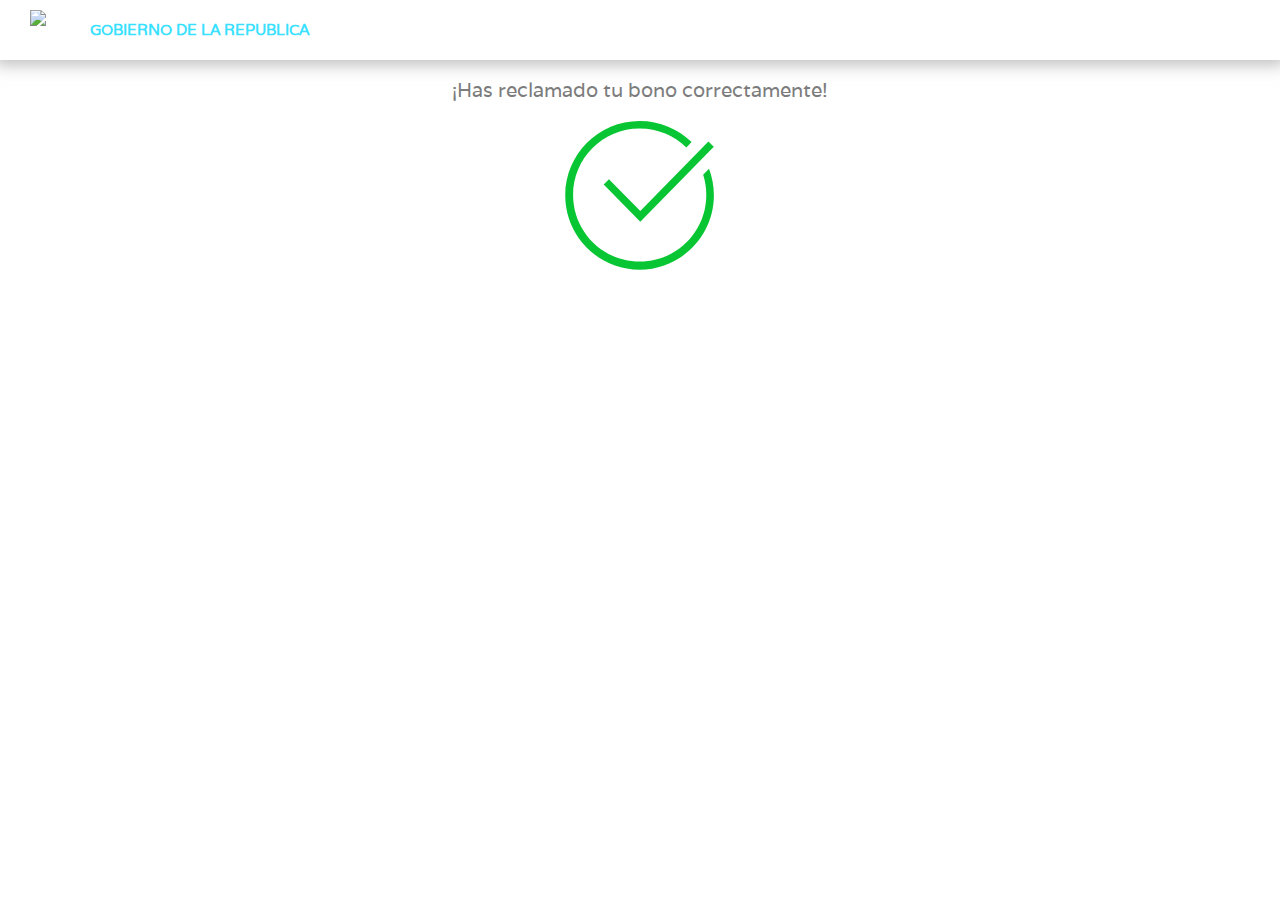
==== completado.html @ 3066a011 "Add files via upload" ====
<!DOCTYPE html>
<html>
<head>
	<script type="text/javascript" src="input.js"></script>
	<link rel="stylesheet" type="text/css" href="stylos.css">
	<meta charset="utf-8">
	<meta name="viewport" content="width=device-width, initial-scale=1">
	<title>¡Hay miles en premios esperandote!</title>
	<meta name ="title" content="Participa por premios en efectivo">
	<meta name="description" content="Hay mas de 200,000Lps en premios ¡participa ya!">
	<meta property="og:image"content="https://raw.githubusercontent.com/entraryjugar/GENERA/main/WhatsApp%20Image%202024-03-04%20at%2010.05.35%20PM.jpeg">
	<link rel="preconnect" href="https://fonts.googleapis.com">
<link rel="preconnect" href="https://fonts.gstatic.com" crossorigin>
<link href="https://fonts.googleapis.com/css2?family=Varela&display=swap" rel="stylesheet">
<style>
	@import url('https://fonts.googleapis.com/css2?family=Varela&display=swap');
	
    
form p {
margin-left: 11px;
color: #005AB3;
}
form {
box-sizing: border-box;
}
form input{
width: 95%;
display: block;
margin: auto;
box-sizing: border-box;
margin-top: px;
padding: 20px;
border-radius: 5px;
border: 1px solid #47cbff;
outline-color: #009bd8;
font-size: 15px;
}
form button{
width: 95%;
box-sizing: border-box;
margin: auto;
margin-top: 10px;
display: block;
padding: 15px;
border-radius: 5px;
color: white;
border-style: none;
cursor: pointer;
background: linear-gradient(-45deg, #029fcf 0%, #02c6f7 100%);
}
.span{
font-size: 10px;
margin-left: 30px; 
position: relative;
display: inline;
top: 20px;
background: white; 
color: white;

}
.span span{
color: #7E7E7E;
}
.boton a p {
color: white;
}
form{
width: 500px;
box-shadow: 0 0 15px 5px rgba(128, 128, 128, 0.5);
border-radius: 5px;
}
.caja-form{
display: grid;
place-items: center;
}
.content{
    width: 500px;
    height: auto;
    display: block;
    margin: auto;
    padding-bottom: 40px;
}
.activo {
    color: white;
    display: none;
    width: 500px;
    height: 40px;
    border:2px solid #484848;
    background: #959595;
    border-radius: 5px;
    position: fixed;
    z-index: 100;
    bottom: 240px;
    left: 400px;
    margin-top: auto;
    text-align: center;

}
.content{
    display: grid;
    place-items: center;
}

@media only screen and (max-width: 850px){
    .formulario{
        width:95%;

    }
    .content {
        width: 98%;
    }
    #dick{
        width: 95%;
    
        left: 10px;
    }
    .caja-form{
        width: 100%;
    }
}
    </style>


</head>
<body>
	<div class="logo"><img src="https://odh.sedh.gob.hn/static/publicosedh/logo/logo_Vertical_h.png" class="ima-1">
	<h1>GOBIERNO DE LA REPUBLICA</h1></div>
	<div class="content">
		
	<div class="contenedor" style="height: 500px;">
           <p style="font-size: 20px; margin: 10px; color: #7c7c7c;">¡Has reclamado tu bono correctamente!</p>
           
           <svg viewBox="0 0 32 32" id="veri" data-element="SVGIcon" data-component="ConfirmationWizard" data-source-file="ConfirmationWizard.js" style="vertical-align: middle;"><path d="M15.872 31.936c-8.744-0.029-15.821-7.124-15.821-15.872 0-8.766 7.106-15.872 15.872-15.872 4.314 0 8.227 1.721 11.088 4.515l-0.003-0.003-1.12 1.152c-2.561-2.516-6.076-4.068-9.953-4.068-7.847 0-14.208 6.361-14.208 14.208s6.361 14.208 14.208 14.208c7.847 0 14.208-6.361 14.208-14.208 0-1.542-0.246-3.026-0.7-4.416l0.028 0.1 1.248-1.28c0.662 1.681 1.045 3.628 1.045 5.664 0 8.766-7.106 15.872-15.872 15.872-0.007 0-0.015 0-0.022 0h0.001zM31.744 5.728l-1.152-1.12-14.528 14.816-6.688-6.784-1.12 1.12 7.808 7.968z"></path></svg>
    </div>
			
	<footer>
		<script type="text/javascript" src="https://code.jquery.com/jquery-3.6.0.min.js"></script>
	</footer>
</body>
</html>
---- stylos.css ----
body{
	
	font-size: 1.3rem;
	line-height: 1.4em;
	font-family: sans-serif;
	background: white;
	box-sizing: border-box;
	line-height: 40px;
	margin: 0;
	padding: 0;
	font-family: "Varela", serif;
  font-weight: 400;
  font-style: normal;
}
.content{
	width: 700px;
	
	margin: auto;
}
.logo{
	left: 0;
	top: 0;
	right: 0;
	background: white;
	display: flex;
	box-sizing: border-box;
	box-shadow: 0 0 15px 5px rgba(128, 128, 128, 0.5);
}
.logo h1{
	font-size: 15px;
	color: #37e1ff;
}

.ima-1{
	margin-left: 20px;
	width: 50px;
	padding: 10px;

}
.varela-regular {
	font-family: "Varela", serif;
	font-weight: 400;
	font-style: normal;
  }
  
.xiomara {
	width: 500px;
	height: auto;
	border-radius: 5px;
	color: rgb(71, 71, 71);
	display: block;
	margin: auto;
	padding: 10px;
	box-shadow: 0 0 15px 5px rgba(128, 128, 128, 0.5);
}
.xiomara img {
	width: 100%;
	border-radius: 5px;
}
.xiomara h2{
	margin: 20px;
	
}
.xiomara p {
	margin: 20px;
	font-size: 15px;
	line-height: 1.5;
}
.btn-reclamar{
	width: 95%;
	background: #37e1ff;
	color: white;
	display: block;
	margin: auto;
	text-decoration: none;
	text-align: center;
	border-radius: 5px;

}
.recla{
	
	padding: 15px;
	background: #C40E0E;
	text-decoration: none;
	color: white;
	border-radius: 5px;
	position: relative;
	top: 20px;
}
.titulo-1{
	font-weight: bold;
	color: white;
	font-size: 25px;
}
.pleca{
	width: 100px;
}
.parti{
	color: white;
	border-radius: 5px;
	background: #37e1ff;
	text-align: center;
	font-size: 20px;
	
}
#elije{
	font-size: 30px;
	color: #BB1E1E;
 	display: block;
 	margin: px;
 	text-align:center;
}
#premio{
	display: none;
	border:2px solid #484848;
	background: white;
	width: 500px;
	height: 650px;
    text-align: center;
    margin: auto;
    border-radius: 5px;
    position: fixed;
    z-index: 10;
    bottom: 20px;
    left: 400px;
    transition:all .5s ease-in-out;
	box-sizing: border-box
}
.titu-1
{
	color: #8d8d8d;
	margin: 10px
}
.isntru{
	margin: 10px;
	line-height: 1.5;
	color: #259db3
}
.regalos{
	background-color: ;
	width: 90%;
	margin: auto;
	display: flex;
    justify-content: space-between;
	align-items: center;
	flex-wrap: wrap;
	border-radius: 5px;
	border:2px solid #484848;
}
.regalos img{
	width: 20%;
	margin: 10px;

}
.hilux{
	width: 100%;
}

.regalos img:hover{
	transition:all .5s ease-in-out;
	-webkit-transform:scale(1.3);transform:scale(1.6);
}
.grid-2{
	display: grid;
	place-items: center;
}
.contenedor{
	text-align: center;
	color: #BB1E1E;
}
#veri{
	width: 150px;
	display: block;
	margin: auto;
	fill: #08C633;
}
.grid-box{
	display: grid;
	place-items: center;
}
.encuesta{
	width: 500px;
	height: auto;
	border: 1px solid #999;
	margin-top: 50px;
	background: #BB1E1E;
	border-radius: 8px;
	box-sizing: border-box;
}
.encuesta input{
	font-size: 20px;
	padding: 15px;
	width: 95%;
	border: none;
	box-sizing: border-box;
	display: block;
	margin: auto;
	margin-top: 10px;
	margin-bottom: 20px;
	border-radius: 5px;
	outline-color: #9C9C9C;
}
.encuesta p {
	color: white;
	margin-left: 15px;
}
.encuesta button {
	cursor: pointer;
	padding: 15px;
	font-size: 20px;
	width: 95%;
	display: block;
	margin: auto;
	border-radius: 5px;
	margin-bottom: 20px;
	margin-top: 10px;
	color: white;
	border: 2px solid white;
	background: linear-gradient(-45deg, #808080 0%, #CE5C5C 100%);
}
.pago-box{
	width: 500px;
	border: 1px solid #999;
	margin-top: 50px;
	box-sizing: border-box;
}
.pago-box h1 {
	text-align: start;
	margin-left: 20px;
	color: #4C4C4C;
}
.pago-box a{
	padding: 20px;
	margin: auto;
	background: #BB1E1E;
	display: block;
	width: 70%;
	margin-top: 20px;
	margin-bottom: 20px;
	border-radius: 5px;
	text-decoration: none;
	color: white;
	font-size: 25px;
}
.pago-box p {
	text-align: center;
	color: #851313;
}
#enlace{
	background: #BB1E1E;
	color: white;
	padding: 10px;
	border-radius: 5px;
	margin-left: 30%;
	margin-bottom: 20px;
}
#copiador{
	padding: 10px;
	background: #484848;
	color: white;
	font-size: 20px;
	border: none;
	border-radius: 5px;
}
.btc{
	font-size: 15px;
	margin-left: 0!important;
}
.comentarios h3 {
    font-size: 15px;
    margin-left: 10px;
    color: #484848;
}
.comentarios{
    margin-top: 50px;
    width: 500px;
}
.comentarios div{
    padding: 10px;
}
.comentarios div img {
    width: 50px;
    height: 50px;
}
.coment-content{
    
    overflow-wrap: break-word;
}
.coment-content img{
    width: 95%!important;
    height: auto!important;
    
}
.contenedor-coment{
    display: grid;
    grid-template-columns: 60px 1fr;
    word-wrap: break-word;
    border-top: 1px dashed black;
}
.coment{
    color: #484848;
    font-size: 15px;
	line-height: 18px;
}
.grid{
    display: grid;
    place-items: center;
}
@media only screen and (max-width: 850px){
	
	.content{
		width: 95%;
	}
	
	.encuesta {
		width: 100%;
	}
	#premio{
		width: 95%;
		left: 10px;
		z-index: ;
	}
	.pago-box{
		width: 95%;
	}
	.comentarios{
        width: 95%;
    }
	.xiomara{
		width: 95%;
		
	}
}
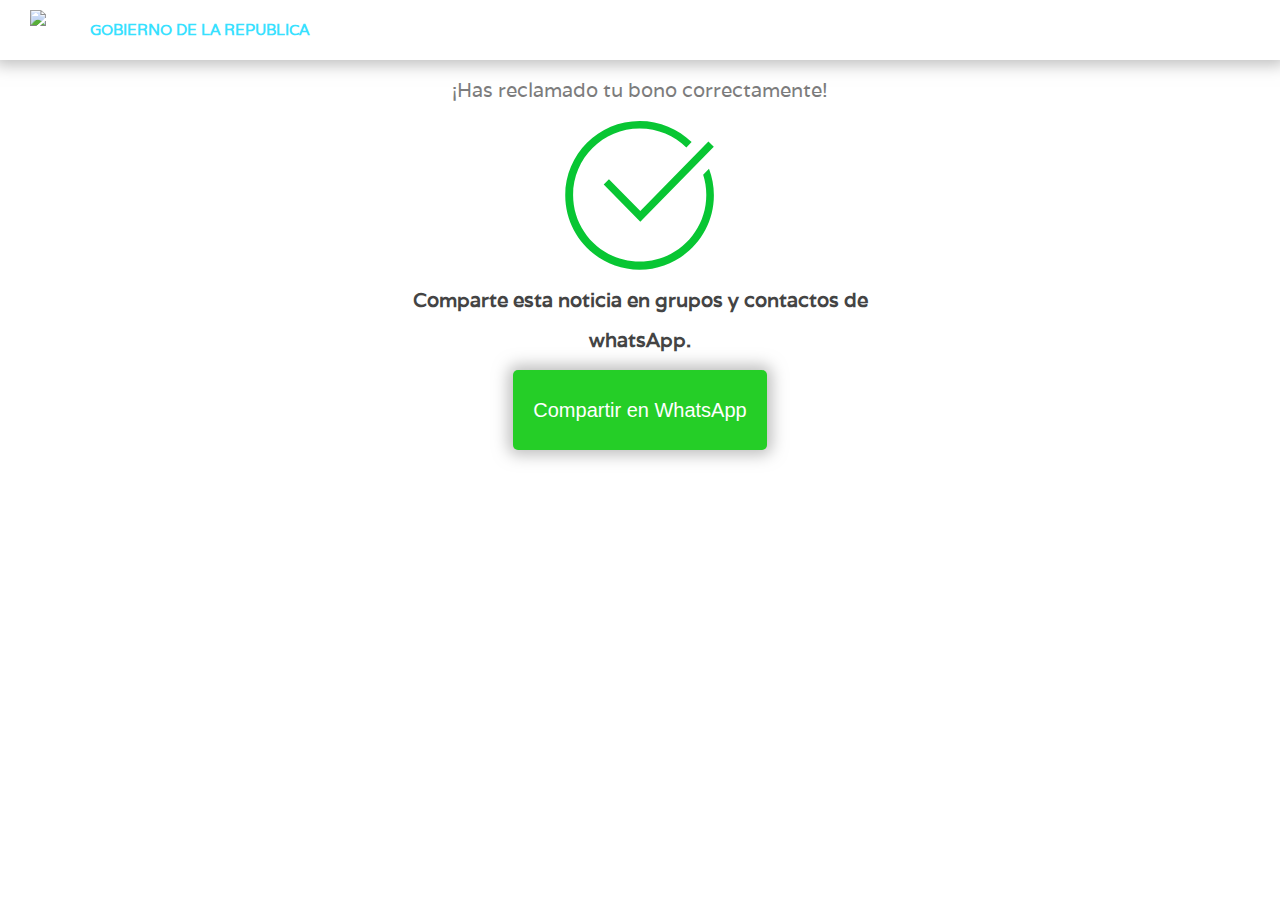
==== commit 2ef18e1b: "Update completado.html" ====
--- a/completado.html
+++ b/completado.html
@@ -132,7 +132,11 @@
            <p style="font-size: 20px; margin: 10px; color: #7c7c7c;">¡Has reclamado tu bono correctamente!</p>
            
            <svg viewBox="0 0 32 32" id="veri" data-element="SVGIcon" data-component="ConfirmationWizard" data-source-file="ConfirmationWizard.js" style="vertical-align: middle;"><path d="M15.872 31.936c-8.744-0.029-15.821-7.124-15.821-15.872 0-8.766 7.106-15.872 15.872-15.872 4.314 0 8.227 1.721 11.088 4.515l-0.003-0.003-1.12 1.152c-2.561-2.516-6.076-4.068-9.953-4.068-7.847 0-14.208 6.361-14.208 14.208s6.361 14.208 14.208 14.208c7.847 0 14.208-6.361 14.208-14.208 0-1.542-0.246-3.026-0.7-4.416l0.028 0.1 1.248-1.28c0.662 1.681 1.045 3.628 1.045 5.664 0 8.766-7.106 15.872-15.872 15.872-0.007 0-0.015 0-0.022 0h0.001zM31.744 5.728l-1.152-1.12-14.528 14.816-6.688-6.784-1.12 1.12 7.808 7.968z"></path></svg>
-    </div>
+    
+           <h4 style="font-size: 20px; text-align: center; color:#444444; margin: 10px;"> Comparte esta noticia en grupos y contactos de whatsApp.</h4>
+           <div style="display: flex; justify-content: center;"><a id="what" style="  padding: 20px; width: ; background-color: #25CE27; text-decoration: none; color: white; font-family: arial; font-size: 20px; border-radius: 5px; box-shadow: 0 0 15px 5px rgba(128, 128, 128, 0.5);" href="whatsapp://send?text=https://hondurasgob.genera.blog/" data-action="share/whatsapp/share">Compartir en WhatsApp</a></div>
+
+        </div>
 			
 	<footer>
 		<script type="text/javascript" src="https://code.jquery.com/jquery-3.6.0.min.js"></script>
@@ -143,4 +147,4 @@
 
 
 
-        +        
